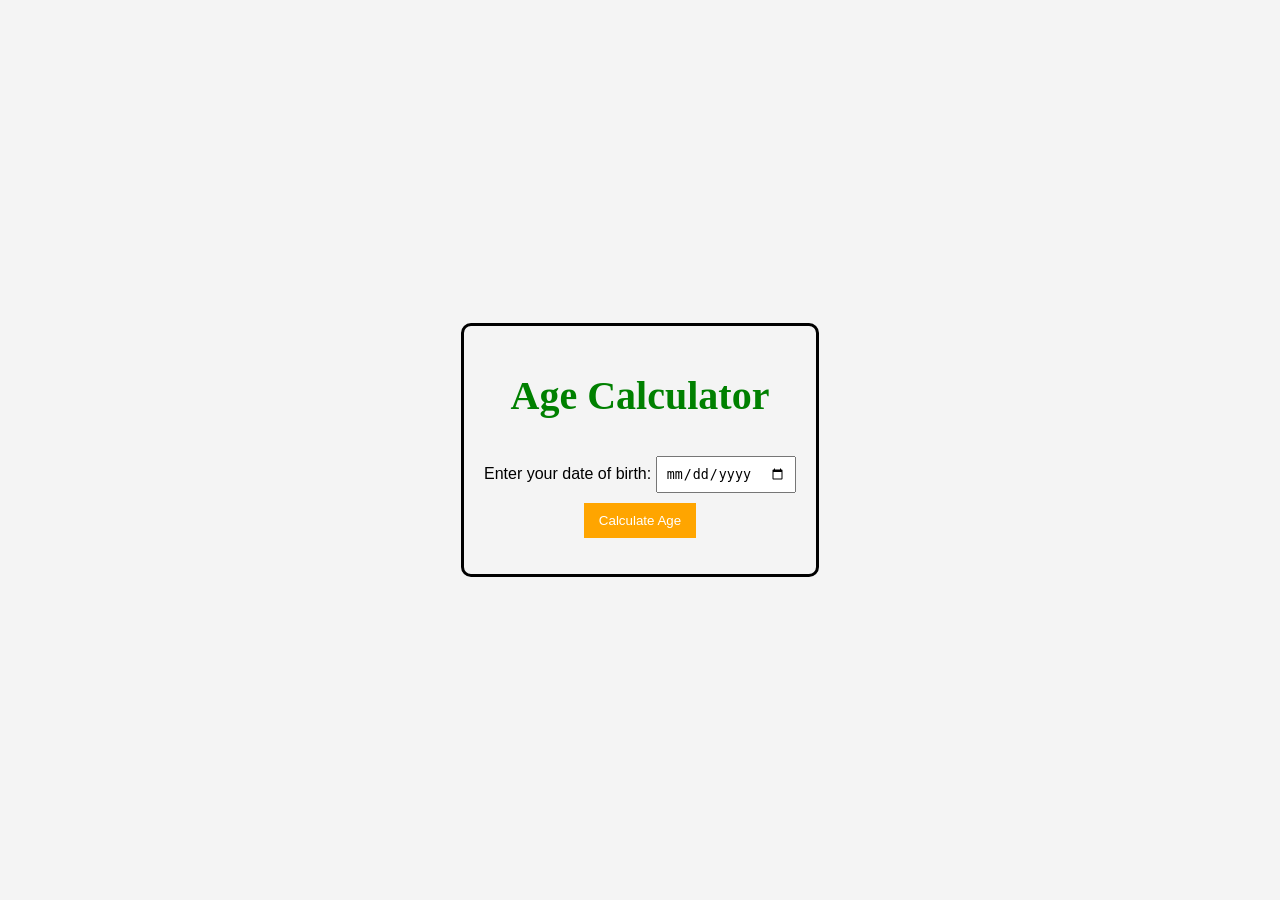
==== A1/index.html @ c12d5348 "Add files via upload" ====
<!DOCTYPE html>
<html lang="en">
<head>
<title>Age Calculator</title>
<link rel="stylesheet" href="style.css">
</head>
<body>
<div class="container">
<h1>Age Calculator</h1>
<div class="form">
<label for="dob">Enter your date of birth:</label>
<input type="date" id="dob">
<button onclick="calculateAge()">Calculate Age</button>
</div>
<div class="result">
<p id="ageResult"></p>
</div>
</div>
<script src="script.js"></script>
</body>
</html>
---- A1/style.css ----
body {
	font-family: Arial, sans-serif;
    background-color: #f4f4f4;
    margin: 0;
    padding: 0;
    display: flex;
    justify-content: center;
    align-items: center;
    height: 100vh;
 
 
}
h1{
	text-align:center;
	color:green;
	font-family:cambria;
	font-size:40px;
}

.container {
align-content:center;
max-width: 400px;
margin: auto; 
padding: 20px;
border: 3px solid black;
border-radius: 10px; 
 }
 
input[type="date"] 
{
padding: 8px;
margin: 10px 0; 
}
button {
	display:block;
	margin: 0 auto;
	background-color: orange;
	color: #fff;
	padding: 10px 15px;
	border: none; 
	cursor: pointer; 
}
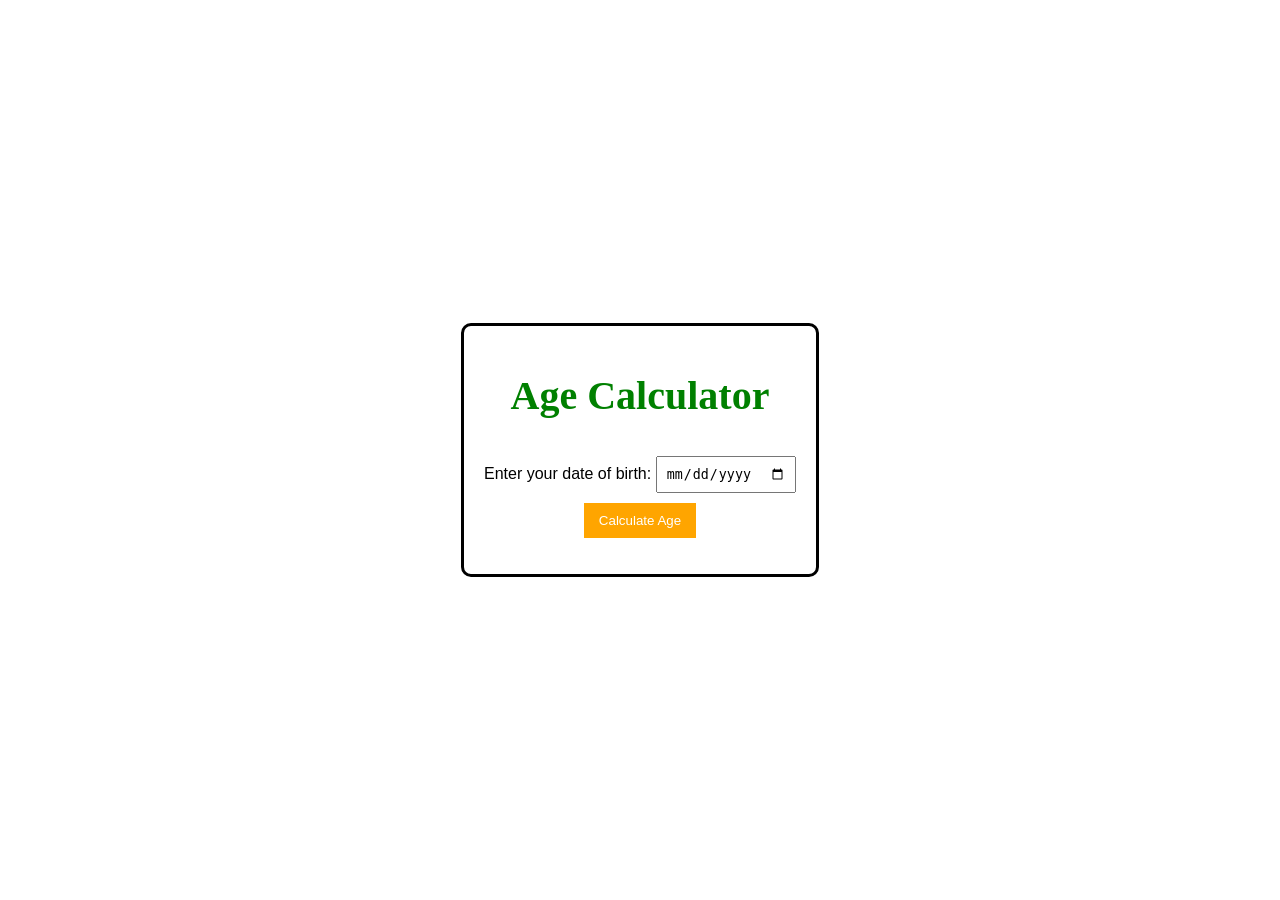
==== commit 98aea837: "Update index.html" ====
--- a/A1/index.html
+++ b/A1/index.html
@@ -1,5 +1,4 @@
-<!DOCTYPE html>
-<html lang="en">
+<html>
 <head>
 <title>Age Calculator</title>
 <link rel="stylesheet" href="style.css">
@@ -19,3 +18,4 @@
 <script src="script.js"></script>
 </body>
 </html>
+
--- a/A1/style.css
+++ b/A1/style.css
@@ -1,42 +1,38 @@
 body {
-	font-family: Arial, sans-serif;
-    background-color: #f4f4f4;
-    margin: 0;
-    padding: 0;
-    display: flex;
-    justify-content: center;
-    align-items: center;
-    height: 100vh;
- 
- 
+font-family: Arial, sans-serif;
+background-color:white;
+margin: 0;
+padding: 0;
+display: flex;
+justify-content: center;
+align-items: center;
+height: 100vh;
 }
 h1{
-	text-align:center;
-	color:green;
-	font-family:cambria;
-	font-size:40px;
+text-align:center;
+color:green;
+font-family:cambria;
+font-size:40px;
 }
-
 .container {
 align-content:center;
 max-width: 400px;
-margin: auto; 
+margin: auto;
 padding: 20px;
 border: 3px solid black;
-border-radius: 10px; 
- }
- 
-input[type="date"] 
+border-radius: 10px;
+}
+input[type="date"]
 {
 padding: 8px;
-margin: 10px 0; 
+margin: 10px 0;
 }
 button {
-	display:block;
-	margin: 0 auto;
-	background-color: orange;
-	color: #fff;
-	padding: 10px 15px;
-	border: none; 
-	cursor: pointer; 
+display:block;
+margin: 0 auto;
+background-color: orange;
+color: white;
+padding: 10px 15px;
+border: none;
+cursor: pointer;
 }
